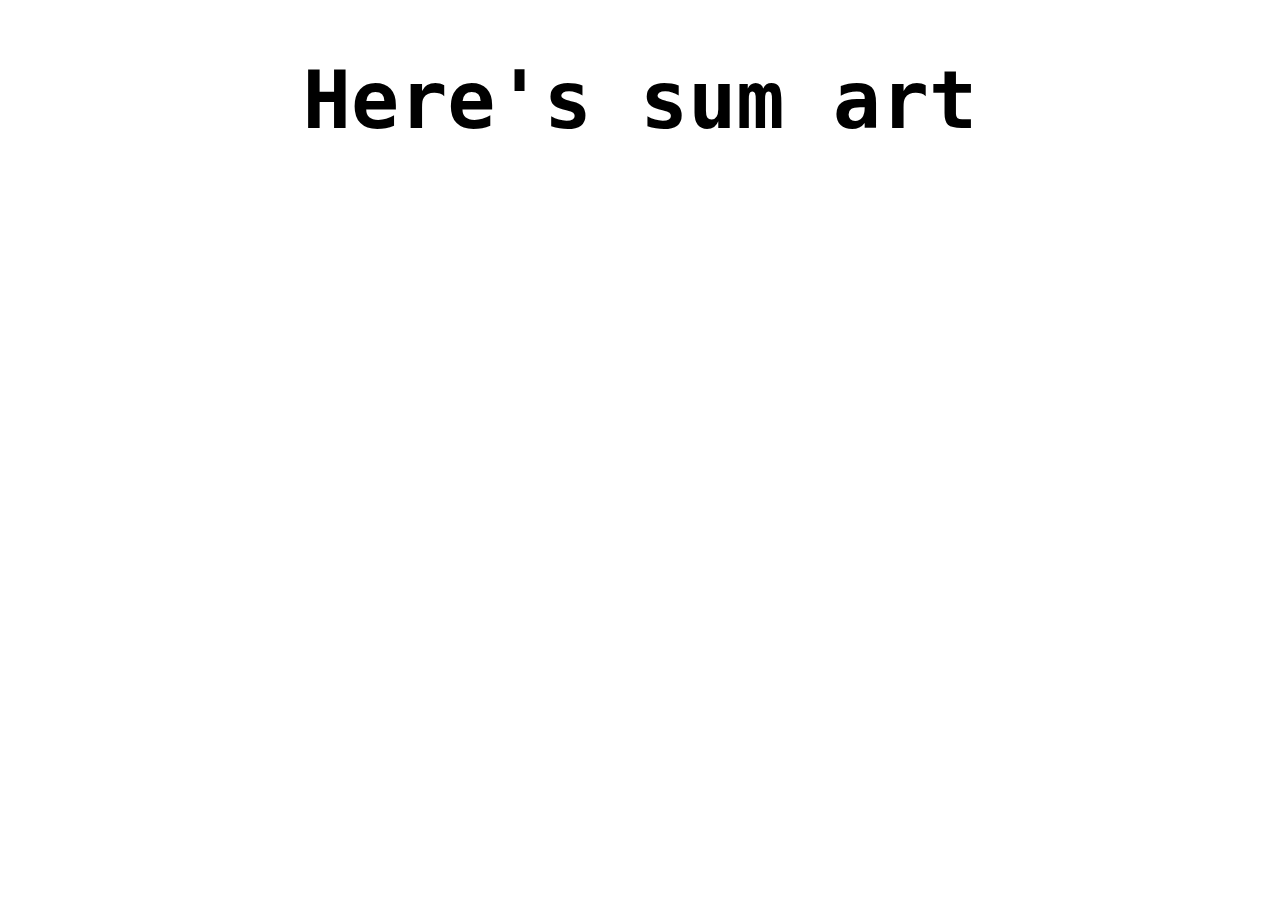
==== artpage.html @ 67e1ee0b "ACTUALLY made the site a bit more phone friendly" ====
<html>

<head>
  <title>Art</title>
  <link rel="stylesheet" type="text/css" href="artpage.css">
  <link rel="stylesheet" media="screen" href="https://fontlibrary.org/face/archivo-narrow" type="text/css" />
  <meta name="viewport" content="width=device-width, initial-scale=1.0">
</head>

</body>
<div class="wrapper">
  <article class="pageheader">
    <h1>Here's sum art</h1>
  </article>
</div>

</body>

</html>
---- artpage.css ----
h1 {
  font-size: 5rem;
}

h2 {
  font-size: 2rem;
}

h3 {
  font-size: 1rem;
}

body {
  font-family: monospace;
  color: #000000;
  background-color: #ffffff;
  margin: 0;
  padding: 0;
  text-align: center;
  display: flex;
  justify-content: center;
  align-items: top;
}

section {
  height: 100vh;
}

.wrapper {
  width: 100%;
}

.pageheader {
  font-size: 50px;
}
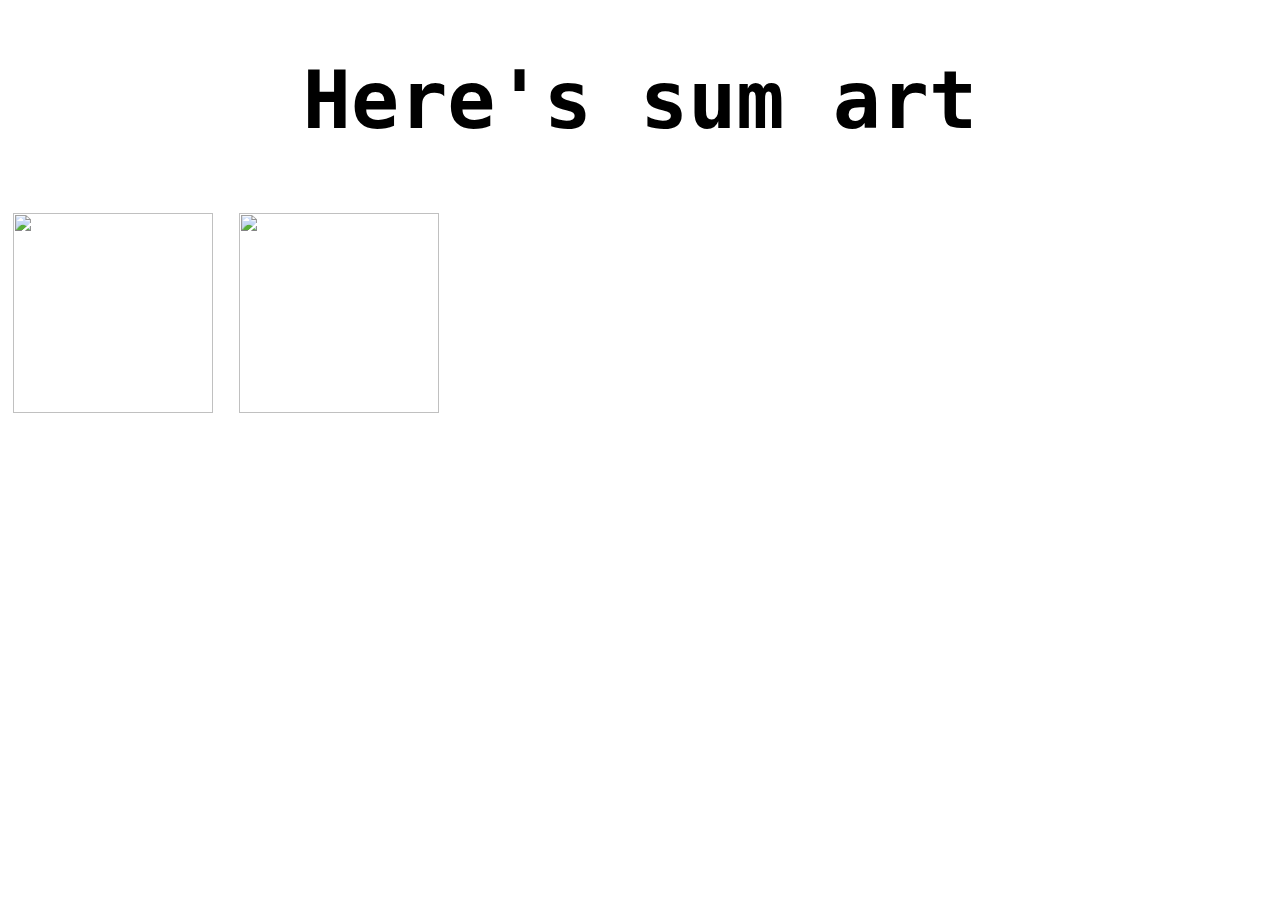
==== commit 85ba5b0b: "started adding sum art" ====
--- a/artpage.html
+++ b/artpage.html
@@ -13,7 +13,10 @@
     <h1>Here's sum art</h1>
   </article>
 </div>
-
+<div class="wrapper">
+  <img src="assets/editedart.png" id="image">
+  <img src="assets/editedmushrooms.png" id="image">
+</div>
 </body>
 
 </html>
--- a/artpage.css
+++ b/artpage.css
@@ -1,7 +1,3 @@
-h1 {
-  font-size: 5rem;
-}
-
 h2 {
   font-size: 2rem;
 }
@@ -15,9 +11,6 @@
   color: #000000;
   background-color: #ffffff;
   margin: 0;
-  padding: 0;
-  text-align: center;
-  display: flex;
   justify-content: center;
   align-items: top;
 }
@@ -31,5 +24,22 @@
 }
 
 .pageheader {
-  font-size: 50px;
+  font-size: 6.5vw;
+  display: flex;
+  text-align: center;
+  justify-content: center;
+  align-items: center;
 }
+
+#image {
+  display: flex;
+  justify-content: left;
+  height: 200px;
+  float: left;
+  padding: 1em; 
+}
+@media only screen and (min-width: 768px) {
+  .pageheader {
+    font-size: 40px;
+  }
+}
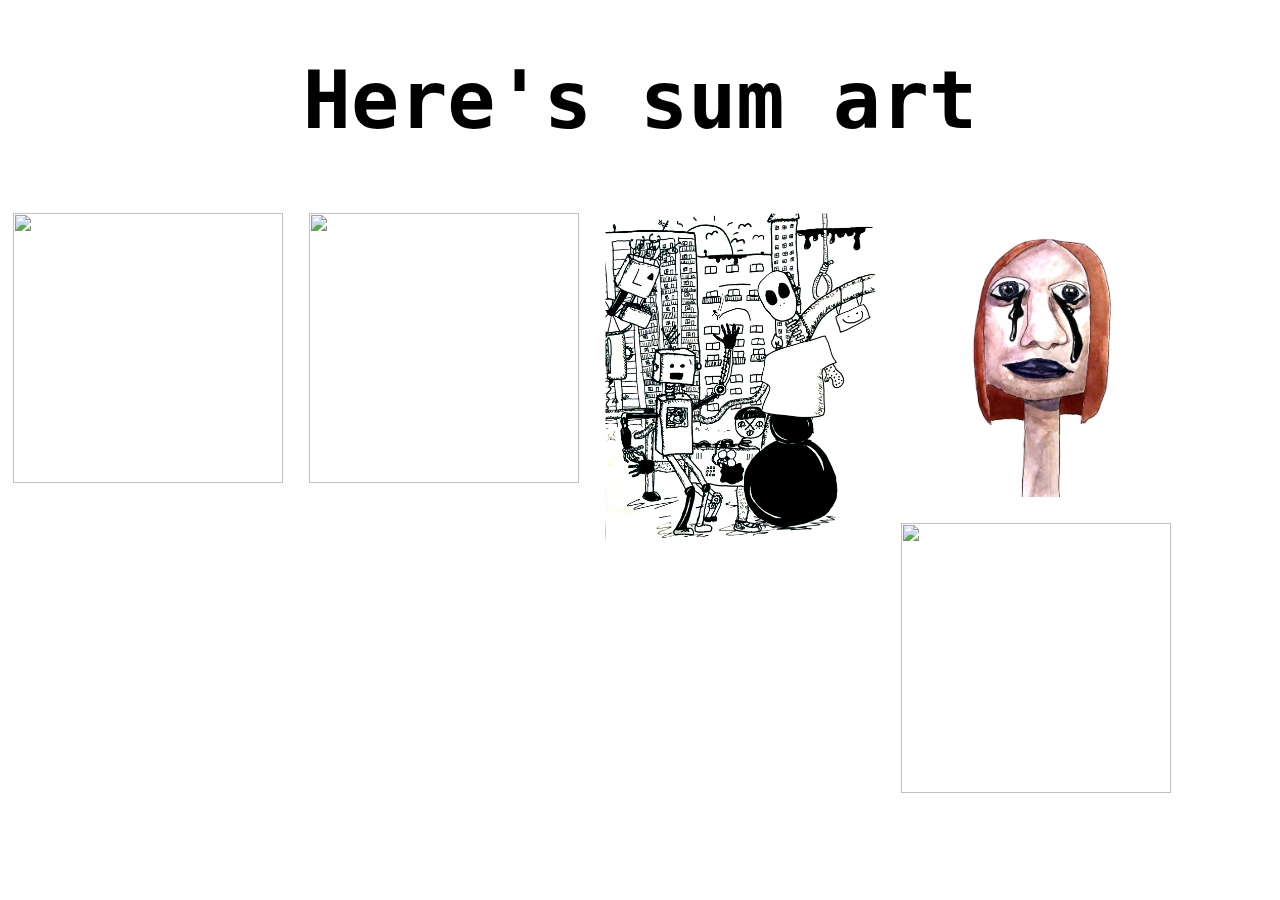
==== commit 36f493fd: "added more art" ====
--- a/artpage.html
+++ b/artpage.html
@@ -13,9 +13,12 @@
     <h1>Here's sum art</h1>
   </article>
 </div>
-<div class="wrapper">
+<div class="images">
   <img src="assets/editedart.png" id="image">
   <img src="assets/editedmushrooms.png" id="image">
+  <img src="assets/IMG_7415.png" id="image">
+  <img src="assets/IMG_7416.png" id="image">
+  <img src="assets/IMG_7414.png" id="image">
 </div>
 </body>
 
--- a/artpage.css
+++ b/artpage.css
@@ -31,15 +31,27 @@
   align-items: center;
 }
 
+.images {
+  align-items: center;
+  justify-content: center;
+}
+
 #image {
+  display:flex;
+  width:150px;
+  height: auto;
+  float: left;
+  padding: 1em;
   display: flex;
-  justify-content: left;
-  height: 200px;
-  float: left;
-  padding: 1em; 
+  align-items: center;
 }
-@media only screen and (min-width: 768px) {
+
+@media only screen and (min-width: 600px) {
   .pageheader {
     font-size: 40px;
   }
+  #image {
+    width: 270px;
+    height: auto;
+  }
 }
